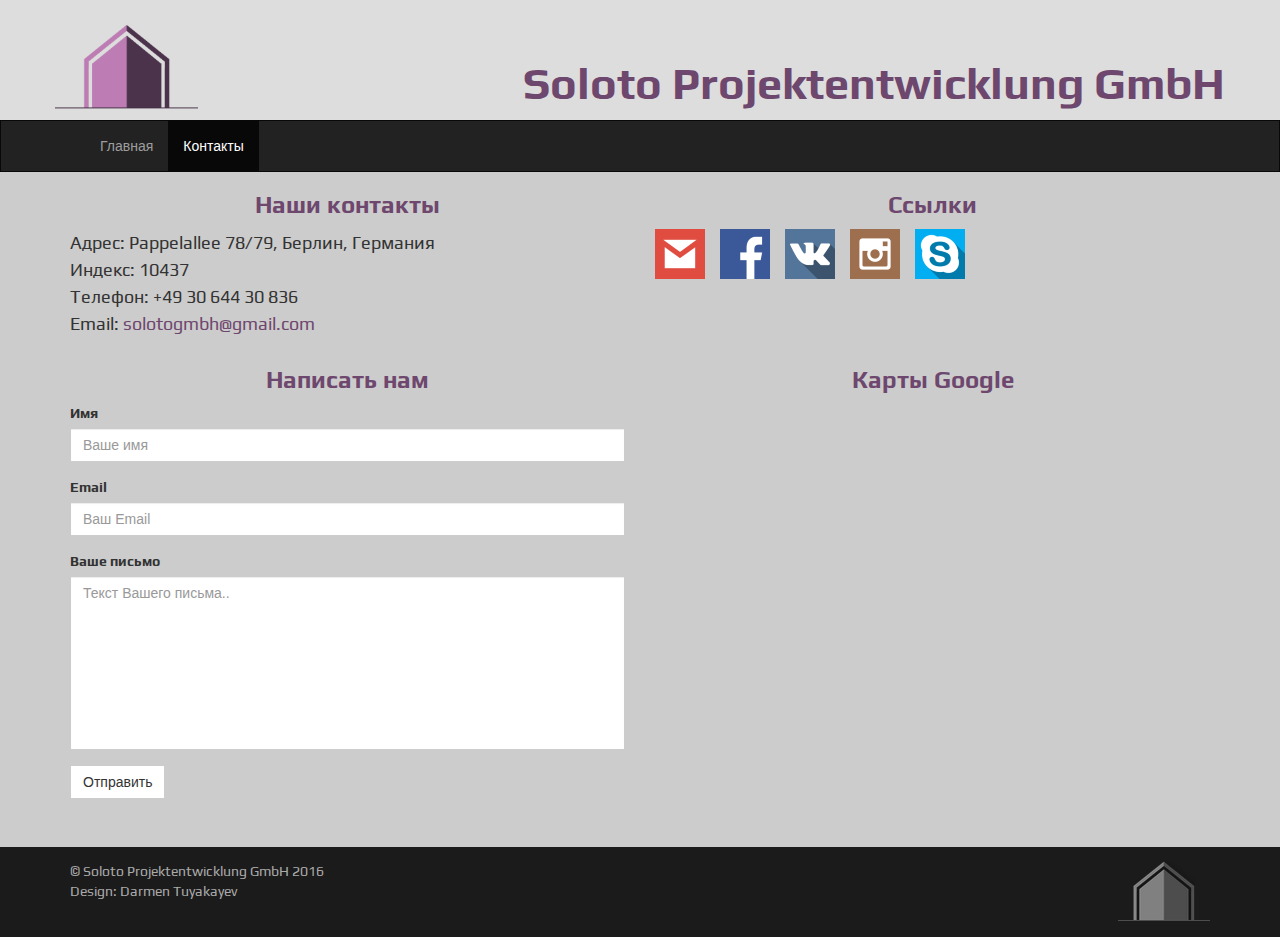
==== contacts.html @ 212db4da "Initial commit" ====
<!DOCTYPE html>
<html>
  <head>
    <meta charset="utf-8">
    <meta http-equiv="X-UA-Compatible" content="IE=edge">
    <meta name="viewport" content="width=device-width, initial-scale=1">
    <!-- The above 3 meta tags *must* come first in the head; any other head content must come *after* these tags -->
    <title>Контакты</title>

    <!-- Bootstrap -->
    <link href="css/bootstrap.min.css" rel="stylesheet">
    <link href="css/styles.css" rel="stylesheet">
    <link href='https://fonts.googleapis.com/css?family=Play&subset=latin,cyrillic' rel='stylesheet' type='text/css'>
    <!-- HTML5 shim and Respond.js for IE8 support of HTML5 elements and media queries -->
    <!-- WARNING: Respond.js doesn't work if you view the page via file:// -->
    <!--[if lt IE 9]>
      <script src="https://oss.maxcdn.com/html5shiv/3.7.2/html5shiv.min.js"></script>
      <script src="https://oss.maxcdn.com/respond/1.4.2/respond.min.js"></script>
    <![endif]-->
  </head>
  <body>
    <header>
      <div class="container">
        <div class="row">
          <div class="pull-left">
            <img src="images/logo.png" alt="Logo">
          </div>
          <h1 class="pull-right">Soloto Projektentwicklung GmbH</h1>
        </div>
      </div>
      <nav class="navbar navbar-inverse">
        <div class="container">
          <!-- Brand and toggle get grouped for better mobile display -->
          <div class="navbar-header">
            <button type="button" class="navbar-toggle collapsed" data-toggle="collapse" data-target="#bs-example-navbar-collapse-1" aria-expanded="false">
              <span class="sr-only">Toggle navigation</span>
              <span class="icon-bar"></span>
              <span class="icon-bar"></span>
              <span class="icon-bar"></span>
            </button>
          </div>

          <!-- Collect the nav links, forms, and other content for toggling -->
          <div class="collapse navbar-collapse" id="bs-example-navbar-collapse-1">
            <ul class="nav navbar-nav">
              <li><a href="index.html">Главная</a></li>
              <li class="active"><a href="contacts.html">Контакты<span class="sr-only">(current)</span></a></li>
            </ul>
          </div><!-- /.navbar-collapse -->
        </div><!-- /.container-fluid -->
      </nav>
    </header>

    <div class="container">
      <div class="row">
        <div class="col-sm-6">
          <h3 class="soloto_type_color">Наши контакты</h3>
          <h4 class="text">
            Адрес: Pappelallee 78/79, Берлин, Германия <br>
            Индекс: 10437 <br>
            Телефон: +49 30 644 30 836 <br>
            Email: <a href="mailto:solotogmbh@gmail.com">solotogmbh@gmail.com</a>
          </h4>
        </div>
        <div class="col-sm-6">
          <h3 class="soloto_type_color">Ссылки</h3>
          <a href="mailto:solotogmbh@gmail.com"><img class="img-responsive icon" src="images/icons/mail.png" alt="Mailto"></a>
          <a href="https://www.facebook.com/profile.php?id=100010940357696" target="_blank"><img class="img-responsive icon" src="images/icons/facebook.png" alt="Facebook link"></a>
          <a href="#"><img class="img-responsive icon" src="images/icons/vk.png" alt="VK link"></a>
          <a href="#"><img class="img-responsive icon" src="images/icons/instagram.png" alt="Instagram link"></a>
          <a href="#"><img class="img-responsive icon" src="images/icons/skype.png" alt="Skype link"></a>
        </div>
      </div>
    </div>

    <div class="container">
      <div class="row">
        <div class="col-sm-6">
          <h3 class="soloto_type_color">Написать нам</h3>
          <form role="form" id="contactForm">
            <div class="form-group">
              <label for="name">Имя</label>
              <input type="text" class="form-control" id="name" name="name" placeholder="Ваше имя" required="required">
            </div>
            <div class="form-group">
              <label for="email">Email</label>
              <input type="email" class="form-control" id="email" name="email" placeholder="Ваш Email" required="required">
            </div>
            <div class="form-group">
              <label for="message">Ваше письмо</label>
              <textarea class="form-control" rows="8" id="message" name="message" placeholder="Текст Вашего письма.." required="required"></textarea>
            </div>
            <input type="submit" name="submit" class="btn btn-default submit" value="Отправить">
          </form>
        </div>
        <div class="col-sm-6">
          <h3 class="soloto_type_color">Карты Google</h3>
          <div class="google-maps">
            <iframe frameborder="0" scrolling="no" marginheight="0" marginwidth="0"width="570" height="427.5" src="https://maps.google.com/maps?hl=en&q=Pappelallee 78/79, Berlin&ie=UTF8&t=roadmap&z=15&iwloc=B&output=embed"><div><small><a href="http://embedgooglemaps.com">
  									embed google map
  							</a></small></div><div><small><a href="https:/www.googlemapsgenerator.com/">generate Google Maps</a></small></div></iframe>
          </div>
        </div>
      </div>
    </div>

    <!-- Modal window of "email has sent" notification -->
    <div class="modal fade" id="myModal" role="dialog">
        <div class="modal-dialog modal-sm">
            <div class="modal-content">
                <div class="modal-header">
                    <button type="button" class="close" data-dismiss="modal">&times;</button>
                    <h4 class="modal-title">Сообщение отправлено</h4>
                </div>
                <div class="modal-body">
                    <p>Ваше сообщение отправлено</p>
                </div>
                <div class="modal-footer">
                    <button type="button" class="btn btn-default" data-dismiss="modal">ОК</button>
                </div>
            </div>
        </div>
    </div>
    <!-- end Modal window of "email has sent" notification -->
    <!-- Modal window of "error" notification -->
    <div class="modal fade" id="myModalError" role="dialog">
        <div class="modal-dialog modal-sm">
            <div class="modal-content">
                <div class="modal-header">
                    <button type="button" class="close" data-dismiss="modal">&times;</button>
                    <h4 class="modal-title">Ошибка</h4>
                </div>
                <div class="modal-body">
                    <p>Сообщение не отправлено, попробуйте позже.</p>
                </div>
                <div class="modal-footer">
                    <button type="button" class="btn btn-default" data-dismiss="modal">ОК</button>
                </div>
            </div>
        </div>
    </div>
    <!-- end Modal window of "error" notification -->

    <footer class="footer">
      <div class="container">
        <p class="pull-left">
          © Soloto Projektentwicklung GmbH 2016 <br>
          Design: Darmen Tuyakayev
        </p>
        <div class="pull-right">
          <img src="images/logo_dark.png" alt="Logo dark">
        </div>
      </div>
    </footer>
    <!-- jQuery (necessary for Bootstrap's JavaScript plugins) -->
    <script src="https://ajax.googleapis.com/ajax/libs/jquery/1.11.3/jquery.min.js"></script>
    <!-- Include all compiled plugins (below), or include individual files as needed -->
    <script src="js/bootstrap.min.js"></script>
    <script type="text/javascript">
        $("#contactForm").submit(function(event){
            // cancels the form submission
            event.preventDefault();
            submitForm();
        });

        function submitForm(){
            // Initiate Variables With Form Content
            var name = $("#name").val();
            var email = $("#email").val();
            var message = $("#message").val();

            $.ajax({
                type: "POST",
                url: "process.php",
                data: "name=" + name + "&email=" + email + "&message=" + message,
                success : function(text){
                    if (text == "success"){
                        formSuccess();
                        document.getElementById('contactForm').reset();
                    }
                    else {
                        formError();
                    }
                }
            });
        }
        function formSuccess(){
            $( "#myModal" ).modal('show');//show Modal window "email has sent"
        }
        function formError(){
            $( "#myModalError" ).modal('show');//show Modal window "error"
        }
    </script>
  </body>
</html>
---- css/styles.css ----
/***** GENERAL SETTINGS, HEADER AND FOOTER *****/
h1, h2, h3, h4, h5, h6, label, button, p {
  font-family: 'Play', sans-serif;
}

a,
a:visited,
a:hover {
  color: #6e476e;
}

a:hover {
  font-weight: bold;
}

html {
	position: relative;
	min-height: 100%;
}

body {
  background-color: #ccc;
  height: 100%;
	margin-bottom: 90px;
}

.carousel {
  padding: 0;
}

header {
  background-color: #ddd;
}

header .pull-left {
  margin-top: 1.75%;
}

img[src*="logo"] { /*логотип на header'е */
  max-height: 100px;
}

h1 {
  font-weight: bold;
  color: #6e476e;
}

header h1 {
  font-size: 4.5rem;
  margin-top: 5%;
}

.navbar{
  border-radius: 0;
  font: 1.5rem bold 'Play', sans-serif;
  margin-bottom: 0;
}


.footer {
  background-color: #1b1b1b;
	bottom: 0;
  border-color: #252525;
  color: #aaa;
  font-family: "Helvetica Neue", Helvetica, Arial, sans-serif;
  height: 90px;
  margin-top: 20px;
  padding: 1em 0;
  position: absolute;
  width: 100%;
}

/***** INDEX PAGE *****/

/* slider */
.carousel-caption {
text-shadow: 2px 2px 4px #000000,
              -2px -2px 4px #000000;;
}
/* end slider */

.text {
  line-height: 1.5;
  padding: 0;
  text-align: justify;
}

.soloto_type_color {
  text-align: center;
  color: #6e476e;
  font-weight: bold;
}

/***** CONTACTS PAGE *****/
.form-control,
.btn {
  border-radius: 0; /* убираем родные скругления форм и кнопок Bootstrap'а */
}

.form-control:focus { /* фиолетовая подцветка при фокусе */
  border-color: rgb(136, 28, 119);
  box-shadow: 0 1px 1px rgba(121, 12, 100, 0.4) inset,
              0 0 8px rgba(121, 12, 100, 0.4);
}

textarea {
  resize: none;
}

.icon {
  display: inline-block;
  width: 50px;
  height: 50px;
  margin-right: 2%;
  margin-bottom: 3%;
}

.btn:focus {
  outline: none;
  border-color: rgb(121, 12, 100);
}

.google-maps {
    position: relative;
    padding-bottom: 75%; // This is the aspect ratio
    height: 0;
    overflow: hidden;
    margin-bottom: 5%;
}
.google-maps iframe {
    position: absolute;
    top: 0;
    left: 0;
    width: 100% !important;
    height: 100% !important;
}

/* modal window */
.modal .modal-dialog.modal-sm {
    margin-top: 100px;
}

.modal .modal-content {
    border-radius: 0;
}

.modal .btn {
    background-color: #6e476e;
    color: #fff;
}
/* end modal window */

/***** MEDIA QUERIES *****/

@media screen and (max-width: 768px) {

  header h1  {
    display: inline-block;
    font-size: 2.5rem;
    margin-top: 4.5%;
    margin-right: 1%;
  }

  h2, h3  {
    font-size: 1.75rem;
  }

  h4  {
    font-size: 1.5rem;
  }

  img[src*="logo"] { /*логотип на header'е */
    max-height: 50px;
    margin-left: 10%;
    margin-top: 3%;
  }

/***** CONTACTS PAGE *****/
  .icon {
    width: 40px;
    height: 40px;
  }
}

@media screen and (max-width: 480px) {
  body {
    margin-bottom: 60px;
  }

  h1,
  header h1 {
    margin-top: 7%;
    font-size: 1.75rem;
  }
  img[src*="logo"] {
    max-height: 40px;
  }

  .footer {
    font-size: 1rem;
    height: 60px;
  }
}
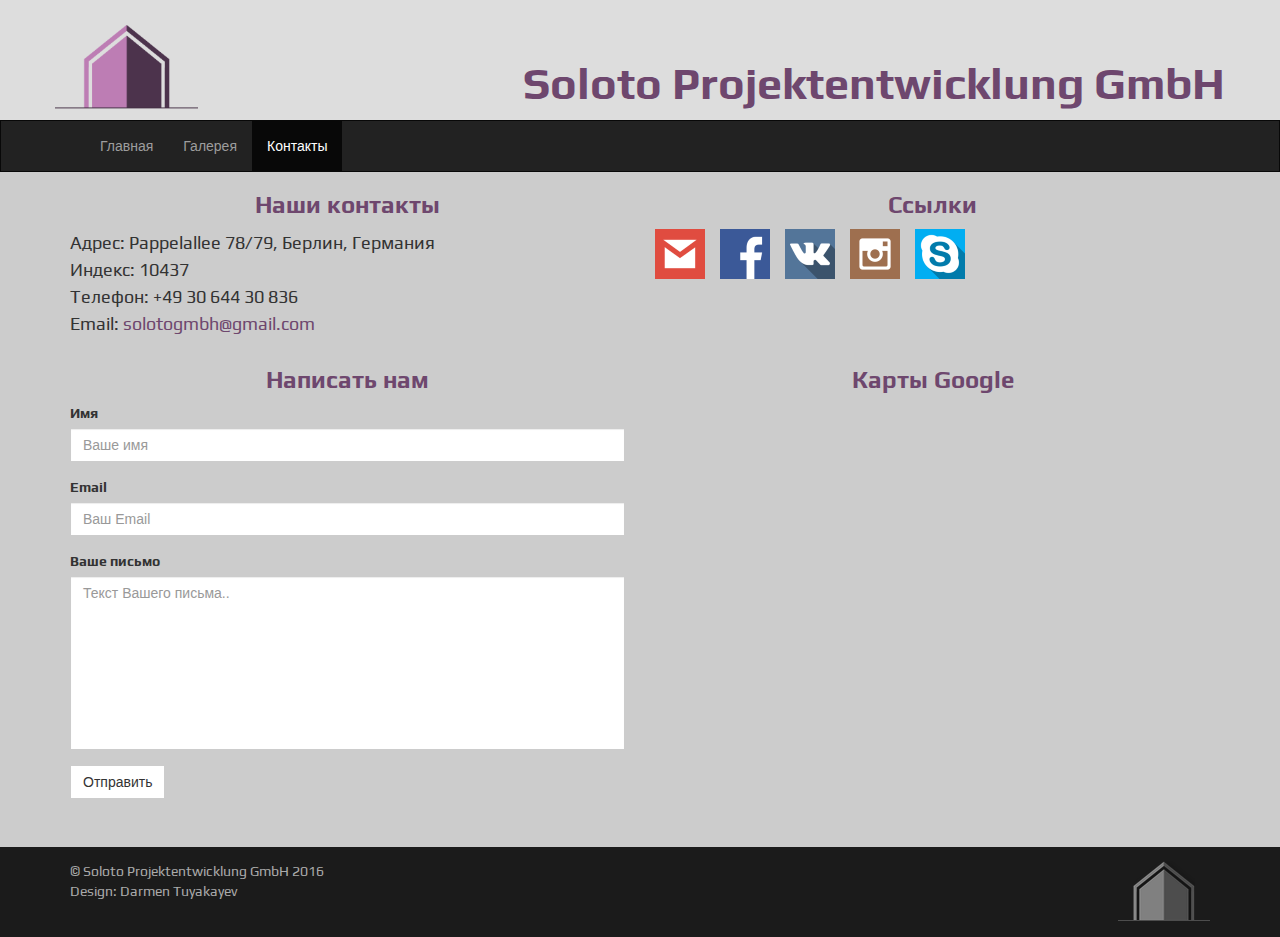
==== commit 3285d3c8: "Initial push (with gallery)" ====
--- a/contacts.html
+++ b/contacts.html
@@ -44,6 +44,7 @@
           <div class="collapse navbar-collapse" id="bs-example-navbar-collapse-1">
             <ul class="nav navbar-nav">
               <li><a href="index.html">Главная</a></li>
+              <li><a href="gallery.html">Галерея</a></li>
               <li class="active"><a href="contacts.html">Контакты<span class="sr-only">(current)</span></a></li>
             </ul>
           </div><!-- /.navbar-collapse -->
--- a/css/styles.css
+++ b/css/styles.css
@@ -7,10 +7,6 @@
 a:visited,
 a:hover {
   color: #6e476e;
-}
-
-a:hover {
-  font-weight: bold;
 }
 
 html {
